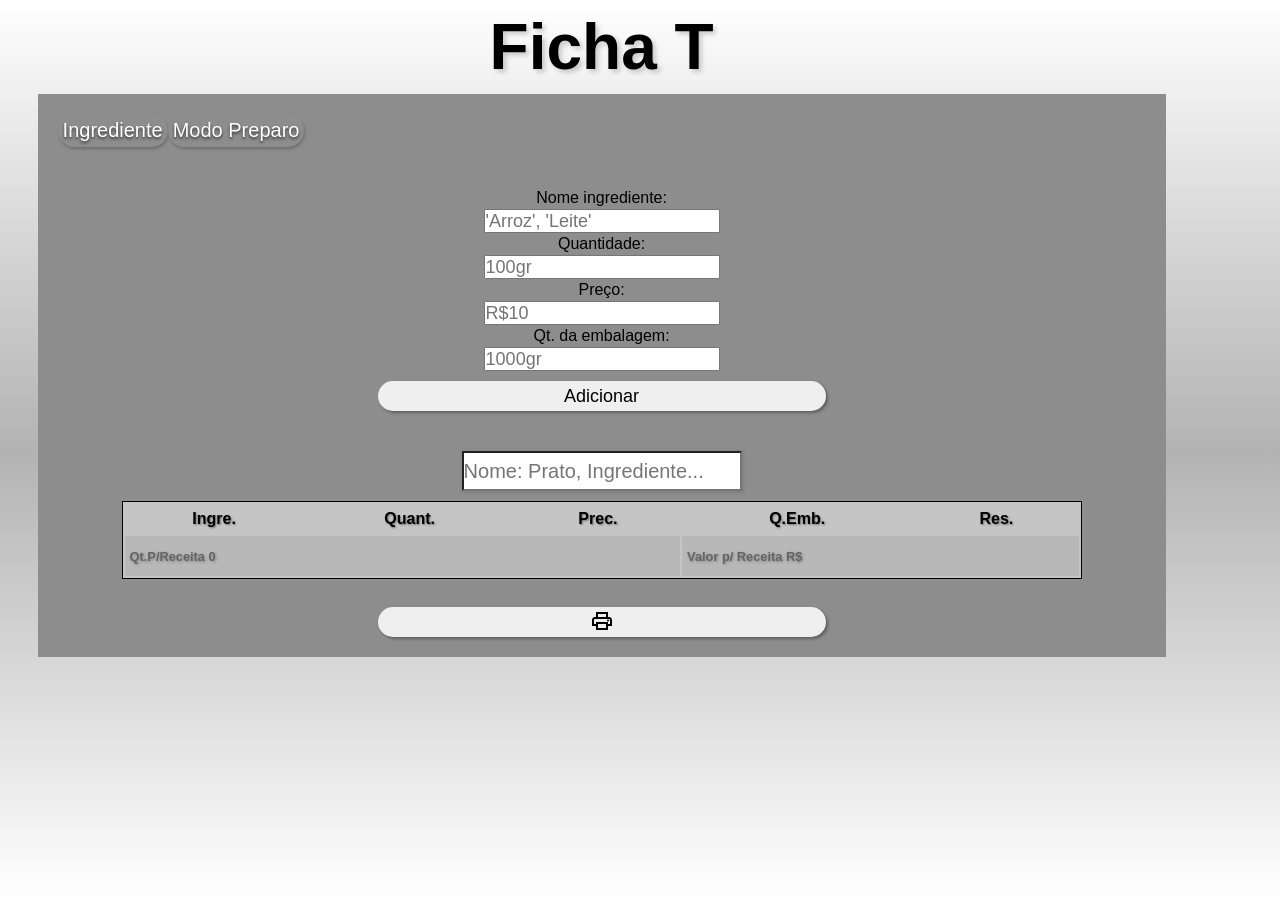
==== index.html @ 8713e7ef "versao 0.9.3" ====
<!DOCTYPE html>
<html lang="pt-br">
<head>
    <meta charset="UTF-8">
    <meta http-equiv="X-UA-Compatible" content="IE=edge">
    <meta name="viewport" content="width=device-width, initial-scale=1.0">
    <link rel="stylesheet" href="style/MediQery.css">
    <link rel="stylesheet" href="https://fonts.googleapis.com/css2?family=Material+Symbols+Outlined:opsz,wght,FILL,GRAD@48,400,0,0" />
    <link rel="stylesheet" href="style/style.css">
    <title>Ficha T</title>
</head>
<body>
    <header>
        <h1> Ficha T</h1>
        
    </header>
    <menu id="menu">
        <button onclick="trocarAba(1)" id="AbaIngrediente">Ingrediente</button>
        <button onclick="trocarAba(2)" id="AbaModo">Modo Preparo</button>
    </menu>
    
        <div class="aba1" id="espec" style="display: block;">
            <p>Nome ingrediente: <br> <input placeholder="'Arroz', 'Leite'" class="inputInspec" type="text" name="Ingrediente" id="txtingrediente"></p>
            <p>Quantidade: <br> <input placeholder="100gr" class="inputInspec" type="number" name="Quantidade" id="quantidade"></p>
            <p>Preço: <br> <input placeholder="R$10" class="inputInspec" type="number" name="Preço" id="preco"></p>
            <p>Qt. da embalagem: <br> <input placeholder="1000gr"  class="inputInspec"type="number" name="QuantoidadeEmbalagem" id="quantiaembalagem"></p>
            <input class="inputInspec" type="button" value="Adicionar" id="btnAdd" onclick="AdicionarIngrediente()" >
        </div>
        
        
        <div class="aba2" style="display: none;" id="Observacao">
            <p id="Preparo">Adicionar Metodo de preparo:</p><br>
            <p><textarea id="textarea"> </textarea></p><br>

            <input class="inputInspec" type="button" value="Adicionar Obs." id="btnAddObs" onclick="adicionarComentario()">
        </div>
        <div >
            <table id="tabela" >
                <input type="text" name="Nome" id="Nome" placeholder="Nome: Prato, Ingrediente...">
                <tr >
                    <Th>Ingre.</Th>
                    <th>Quant.</th>
                    <Th>Prec.</Th>
                    <th>Q.Emb.</th>
                    <th>Res.</th>
                </tr>
                <tfoot>
                    <td class ="tfoot" colspan="3">Qt.P/Receita <a id="TotalQuantia" > 0</a></td>
                    <td colspan="2" class="valor">Valor p/ Receita R$<a id="TotalSoma"></a></td> </td>
                </tfoot>
            </table>
            <br>
            <button  id="imprimir" onclick="imprimir()"><span class="material-symbols-outlined">
                print
                </span>
            </button>
        </div>

        
    <script src="script/script.js">

    </script>
</body>
</html>
---- style/MediQery.css ----
@charset "UTF-8";
@media print {
    *{
        margin: 0px;
        padding: 0px;
        font-family: sans-serif;
    }
    header{
       display: none;
    }
    body{
        width: 100%;
        background-image: linear-gradient(to top, rgb(255, 255, 255) , rgb(179, 179, 179), rgb(255, 255, 255)  );
        background-repeat: no-repeat;
        background-attachment: fixed;
        background-size: cover;
    }
    
    div{
        display: none;
        
    
    }
    p{
        display: none;
    }
    div#espec{
        display: none;
    }
    #btnAdd{
        display: none;
        width: 35vw;
        height: 30px;
        margin-top: 10px;
        border-radius: 20px;
        border: 0px;
        box-sizing: border-box;
        outline: 0;
        box-shadow: 2px 2px 3px rgba(0, 0, 0, 0.327);
        
    }
    .inputInspec{
        display: none;
        height: 20px;
        max-width: 40vw;
        outline: 0;
        font-size: large;
        
    }
    #tabela{
        width: 75vw;
      
        
    }
    table{
        
     background-color: #c5c5c5;
    
     margin:auto;
     border: 1px solid black;
    
    
    
    }
    th{
       
        width: 100%;
        height: 30px;
        text-shadow: 1px 1px 2px rgba(0, 0, 0, 0.432);
    
    }
    tr{
        height: 30px;
        width: 100%;
        
    }
    
    td{ /* WORDBREAK da quebra de ingrediente*/
     word-break: break-all;
        padding: 5px;
       
        width: 40px;
        height: 30px;
       
       
    }
    .btn{
        display: none;
     width: 15px;
     height: 15px;
    
    }
    .delete{
        display: none;
        width: 100%;
        height: 100%;
        background-color: rgba(255, 0, 0, 0.57);
        color: white;
        border: 0;
        box-shadow: 0px 0px 2px black;
    }
    
    #Observacao{
        display: none;
        text-align: center;
        
    
    }
    #textarea{
        display: none;
        height: 100px;
        width: 90%;
    
    
        margin: 0px;
       
    }
    #btnAddObs{
        display: none;
       
        width: 35vw;
        height: 30px;
        margin-top: 10px;
        border-radius: 20px;
        border: 0px;
        box-sizing: border-box;
        outline: 0;
        box-shadow: 2px 2px 3px rgba(0, 0, 0,)
        
    }
    #menu{
        display: none;
        background-color: #8d8d8d;
        color: white;
        display: flex;
        width: 85vw;
        margin: auto;
        padding: 20px;
        
    
    }
    #menu > button{
        display: none;
    }
    .tfoot{
        background-color: rgba(57, 60, 60, 0.096);
        font-size: 0.8em;
        font-weight: bold;
        color: rgb(100, 100, 100);
        text-shadow: 1px 1px 3px rgba(14, 14, 14, 0.31);
    }
    .valor {
        background-color: rgba(57, 60, 60, 0.096);
    font-size: 0.8em;
    font-weight: bold;
    color: rgb(100, 100, 100);
    text-shadow: 1px 1px 3px rgba(14, 14, 14, 0.31);
    }
    #textarea{
        font-size: 1.1rem;
    }
    #Preparo{
        font-size: 1.3rem;
        font-weight: bold;
        text-shadow: 1px 1px 4px rgba(0, 0, 0, 0.368);
    }    
    #imprimir{
        display: none;
        width: 35vw;
        height: 30px;
        margin-top: 10px;
        margin: auto;
        border-radius: 20px;
        border: 0px;
        box-sizing: border-box;
        outline: 0;
        box-shadow: 2px 2px 3px rgba(0, 0, 0,)
    }
}
---- style/style.css ----
@charset "UTF_8";


*{
    margin: 0px;
    padding: 0px;
    font-family: sans-serif;
}
header{
    text-align: center;
    padding: 10px;
    font-size: 2em;
    text-shadow: 3px 3px 5px rgba(0, 0, 0, 0.193);
}
body{
    width: 94vw;
    background-image: linear-gradient(to top, rgb(255, 255, 255) , rgb(179, 179, 179), rgb(255, 255, 255)  );
    background-repeat: no-repeat;
    background-attachment: fixed;
    background-size: cover;
}

div{
    display: block;
    background-color: #8d8d8d;
    width: 85vw;
    margin: auto;
    padding: 20px;

}
div#espec{
    text-align: center;
    line-height: 22px;
}
#btnAdd{
    width: 35vw;
    height: 30px;
    margin-top: 10px;
    border-radius: 20px;
    border: 0px;
    box-sizing: border-box;
    outline: 0;
    box-shadow: 2px 2px 3px rgba(0, 0, 0, 0.327);
    
}
.inputInspec{
    height: 20px;
    max-width: 40vw;
    outline: 0;
    font-size: large;
    
}
#tabela{
    width: 75vw;
  
    
}
table{
    
 background-color: #c5c5c5;

 margin:auto;
 border: 1px solid black;



}
th{
   
    width: 40px;
    height: 30px;
    text-shadow: 1px 1px 2px rgba(0, 0, 0, 0.432);

}
tr{
    height: 30px;
    width: 40px;
    
}

td{ /* WORDBREAK da quebra de ingrediente*/
 word-break: break-all;
    padding: 5px;
   
    width: 40px;
    height: 30px;
   
   
}
.btn{
 width: 15px;
 height: 15px;

}
.delete{
    width: 100%;
    height: 100%;
    background-color: rgba(255, 0, 0, 0.57);
    color: white;
    border: 0;
    box-shadow: 0px 0px 2px black;
}

#Observacao{
    text-align: center;
    

}
#textarea{
    height: 100px;
    width: 90%;


    margin: 0px;
   
}
#btnAddObs{
    width: 35vw;
    height: 30px;
    margin-top: 10px;
    border-radius: 20px;
    border: 0px;
    box-sizing: border-box;
    outline: 0;
    box-shadow: 2px 2px 3px rgba(0, 0, 0,)
    
}
#menu{
    background-color: #8d8d8d;
    color: white;
    display: flex;
    width: 85vw;
    margin: auto;
    padding: 20px;
    

}
#menu > button{
    padding: 5px;
    background-color: #8d8d8d;
    border: 0;
    font-size: 20px;
    color: white;
    text-shadow: 0px 2px 3px rgba(0, 0, 0, 0.626);
    box-shadow: 1px 2px 3px rgba(0, 0, 0, 0.225);
    border-radius: 20px;
}
#menu > button:hover{
    padding: 5px;
    background-color: #36313129;
    border: 0;
    font-size: 20px;
    color: white;
    text-shadow: 0px 2px 3px rgba(0, 0, 0, 0.436);
    cursor: pointer;
    border-radius: 20px;
    box-shadow: 1px 1px 2px rgba(0, 0, 0, 0.333);
}
.tfoot{
    background-color: rgba(57, 60, 60, 0.096);
    font-size: 0.8em;
    font-weight: bold;
    color: rgb(100, 100, 100);
    text-shadow: 1px 1px 3px rgba(14, 14, 14, 0.31);
}
.valor {
    background-color: rgba(57, 60, 60, 0.096);
font-size: 0.8em;
font-weight: bold;
color: rgb(100, 100, 100);
text-shadow: 1px 1px 3px rgba(14, 14, 14, 0.31);
}
#textarea{
    font-size: 1.1rem;
}
#Preparo{
    font-size: 1.3rem;
    font-weight: bold;
    text-shadow: 1px 1px 4px rgba(0, 0, 0, 0.368);
}
#Nome{
    display: block;
    width: 280px;
    height: 40px;
    font-size: 20px;
    margin: auto;
    margin-bottom: 10px;
    outline: 0;
    box-sizing: border-box;
    box-shadow: 1px 1px 4px rgba(0, 0, 0, 0.155);
}
#imprimir{
    display: block;
    margin: auto;
    width: 35vw;
    height: 30px;
    margin-top: 10px;
    border-radius: 20px;
    border: 0px;
    box-sizing: border-box;
    outline: 0;
    box-shadow: 2px 2px 3px rgba(0, 0, 0, 0.327);
    
}
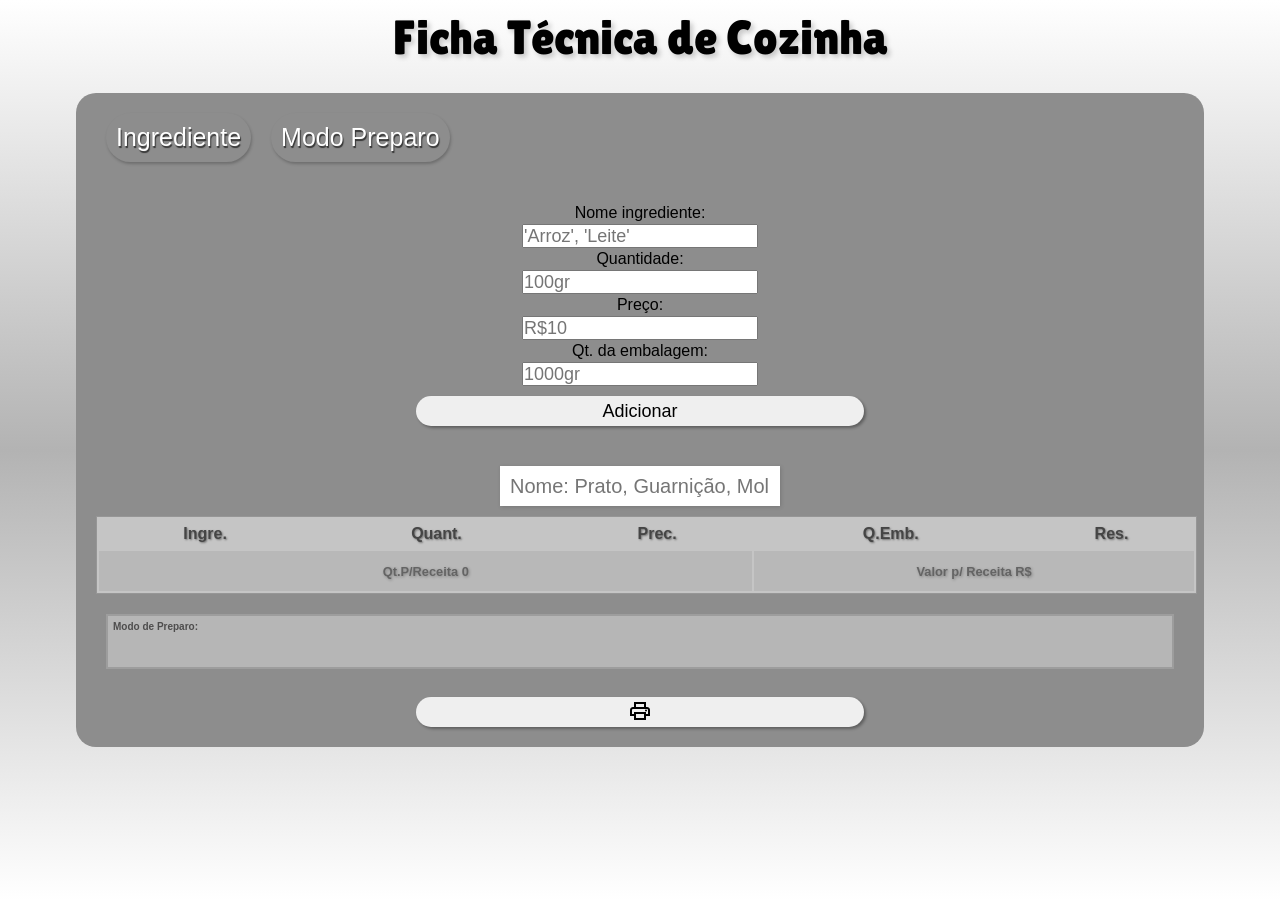
==== commit d0865719: "Ver~sa -1" ====
--- a/index.html
+++ b/index.html
@@ -11,7 +11,9 @@
 </head>
 <body>
     <header>
-        <h1> Ficha T</h1>
+        <h1> Ficha Técnica de Cozinha</h1>
+        <br>
+       
         
     </header>
     <menu id="menu">
@@ -32,11 +34,11 @@
             <p id="Preparo">Adicionar Metodo de preparo:</p><br>
             <p><textarea id="textarea"> </textarea></p><br>
 
-            <input class="inputInspec" type="button" value="Adicionar Obs." id="btnAddObs" onclick="adicionarComentario()">
+            <input class="inputInspec" type="button" value="Adicionar Obs." id="btnAddObs" onclick="adicionarComentario()" >
         </div>
-        <div >
+        <div id="CampoTabela">
             <table id="tabela" >
-                <input type="text" name="Nome" id="Nome" placeholder="Nome: Prato, Ingrediente...">
+                <input type="text" name="Nome" id="Nome" placeholder="Nome: Prato, Guarnição, Molho...">
                 <tr >
                     <Th>Ingre.</Th>
                     <th>Quant.</th>
@@ -49,6 +51,14 @@
                     <td colspan="2" class="valor">Valor p/ Receita R$<a id="TotalSoma"></a></td> </td>
                 </tfoot>
             </table>
+            <div id="ModoPreparo">
+                <h3>Modo de Preparo:</h3>
+                <Ol id="ListaModo" type="1">
+                
+                </Ol>
+                 
+    
+            </div>
             <br>
             <button  id="imprimir" onclick="imprimir()"><span class="material-symbols-outlined">
                 print
@@ -56,6 +66,7 @@
             </button>
         </div>
 
+
         
     <script src="script/script.js">
 
--- a/style/MediQery.css
+++ b/style/MediQery.css
@@ -164,16 +164,9 @@
         font-weight: bold;
         text-shadow: 1px 1px 4px rgba(0, 0, 0, 0.368);
     }    
-    #imprimir{
+    button#imprimir{
         display: none;
-        width: 35vw;
-        height: 30px;
-        margin-top: 10px;
-        margin: auto;
-        border-radius: 20px;
-        border: 0px;
-        box-sizing: border-box;
-        outline: 0;
-        box-shadow: 2px 2px 3px rgba(0, 0, 0,)
+      
+        
     }
 }
--- a/style/style.css
+++ b/style/style.css
@@ -1,6 +1,7 @@
 @charset "UTF_8";
-
-
+@import url('https://fonts.googleapis.com/css2?family=Lilita+One&display=swap');
+
+@media only screen and (min-width: 320px){
 *{
     margin: 0px;
     padding: 0px;
@@ -8,12 +9,20 @@
 }
 header{
     text-align: center;
+}
+header > h1{
+    font-family: "Lilita One";
+    font-weight: 100;
     padding: 10px;
-    font-size: 2em;
+    font-size: 3em;
     text-shadow: 3px 3px 5px rgba(0, 0, 0, 0.193);
 }
+header > p{
+    font-size: 0.2em;
+}
 body{
-    width: 94vw;
+   margin: auto;
+    width: 99vw;
     background-image: linear-gradient(to top, rgb(255, 255, 255) , rgb(179, 179, 179), rgb(255, 255, 255)  );
     background-repeat: no-repeat;
     background-attachment: fixed;
@@ -26,12 +35,21 @@
     width: 85vw;
     margin: auto;
     padding: 20px;
+  
+   
 
 }
 div#espec{
+    display: none;
     text-align: center;
     line-height: 22px;
 }
+div#Observacao{
+    display: block;
+    color: white;
+    text-align: center;
+}
+
 #btnAdd{
     width: 35vw;
     height: 30px;
@@ -50,39 +68,43 @@
     font-size: large;
     
 }
+#CampoTabela{
+    border-radius: 0px 0px 20px 20px;
+}
 #tabela{
-    width: 75vw;
-  
+    width: 86vw;
+  margin: auto;
     
 }
 table{
     
  background-color: #c5c5c5;
-
+ 
  margin:auto;
- border: 1px solid black;
-
-
-
-}
+ border: 1px solid rgba(90, 90, 90, 0.444);
+
+
+
+}
+
 th{
-   
-    width: 40px;
+    color: rgb(69, 69, 69);
+    width: 30px;
     height: 30px;
     text-shadow: 1px 1px 2px rgba(0, 0, 0, 0.432);
 
 }
 tr{
     height: 30px;
-    width: 40px;
+    width: 30px;
     
 }
 
 td{ /* WORDBREAK da quebra de ingrediente*/
  word-break: break-all;
     padding: 5px;
-   
-    width: 40px;
+    text-align: center;
+    width: 30px;
     height: 30px;
    
    
@@ -100,12 +122,6 @@
     border: 0;
     box-shadow: 0px 0px 2px black;
 }
-
-#Observacao{
-    text-align: center;
-    
-
-}
 #textarea{
     height: 100px;
     width: 90%;
@@ -115,46 +131,95 @@
    
 }
 #btnAddObs{
-    width: 35vw;
+    width: 40vw;
     height: 30px;
     margin-top: 10px;
     border-radius: 20px;
     border: 0px;
     box-sizing: border-box;
     outline: 0;
-    box-shadow: 2px 2px 3px rgba(0, 0, 0,)
-    
-}
+    box-shadow: 2px 2px 3px rgba(0, 0, 0,);
+    transition: transform .5s;
+    
+}
+
+#ModoPreparo{
+    display: block;
+    background-color: #b6b6b6;
+    width: 80vw;
+    margin: auto;
+    padding: 20px;
+    margin-top: 20px;
+    border: 2px solid rgba(93, 93, 93, 0.282);
+    color: rgb(78, 77, 77);
+  
+   
+}
+#ModoPreparo > h3{
+    font-size: 10px;
+    margin: 0px;
+    position: relative;
+    top: -15px;
+    left: -15px;
+}
+li.MP{
+    
+    display: flex;
+    border: 1px thick black;
+    word-break: break-all;
+}
+button.deleteMP{
+    display: block;
+    
+    float: right;
+   
+   background-color: transparent;
+   border: 0px;
+  
+
+}
+#btnAddObs:hover{
+    transform: scale(1.1); /* aumentar o tamanho da imagem ao passar o mouse */
+  transition: transform 0.5s; 
+  box-shadow: 2px 2px 3px rgba(0, 0, 0, 0.296);
+    
+}
+
 #menu{
     background-color: #8d8d8d;
     color: white;
     display: flex;
     width: 85vw;
     margin: auto;
+    
     padding: 20px;
+    border-radius: 20px 20px 0px 0px;
     
 
 }
 #menu > button{
-    padding: 5px;
+    padding: 10px;
+    margin: 0px 10px;
     background-color: #8d8d8d;
     border: 0;
-    font-size: 20px;
-    color: white;
-    text-shadow: 0px 2px 3px rgba(0, 0, 0, 0.626);
+    border-radius: 30px;
+    font-size: 25px;
+    color: white;
+    text-shadow: 1px 2px 1px rgba(0, 0, 0, 0.626);
     box-shadow: 1px 2px 3px rgba(0, 0, 0, 0.225);
-    border-radius: 20px;
+ 
 }
 #menu > button:hover{
-    padding: 5px;
-    background-color: #36313129;
-    border: 0;
-    font-size: 20px;
-    color: white;
-    text-shadow: 0px 2px 3px rgba(0, 0, 0, 0.436);
+    
+    background-color: none;
+    border: #8d8d8d;
+    font-size: 25px;
+    color: white;
+    text-shadow: 2px 2px 5px #2c2c2c;
+    box-shadow: 0px 0px 20px #8d8d8d;
     cursor: pointer;
-    border-radius: 20px;
-    box-shadow: 1px 1px 2px rgba(0, 0, 0, 0.333);
+   
+    transition: 1s;
 }
 .tfoot{
     background-color: rgba(57, 60, 60, 0.096);
@@ -171,7 +236,7 @@
 text-shadow: 1px 1px 3px rgba(14, 14, 14, 0.31);
 }
 #textarea{
-    font-size: 1.1rem;
+    font-size: 1.2rem;
 }
 #Preparo{
     font-size: 1.3rem;
@@ -183,6 +248,8 @@
     width: 280px;
     height: 40px;
     font-size: 20px;
+    border: 0;
+    padding: 10px;
     margin: auto;
     margin-bottom: 10px;
     outline: 0;
@@ -197,8 +264,9 @@
     margin-top: 10px;
     border-radius: 20px;
     border: 0px;
-    box-sizing: border-box;
+    
     outline: 0;
     box-shadow: 2px 2px 3px rgba(0, 0, 0, 0.327);
     
-}+}
+}
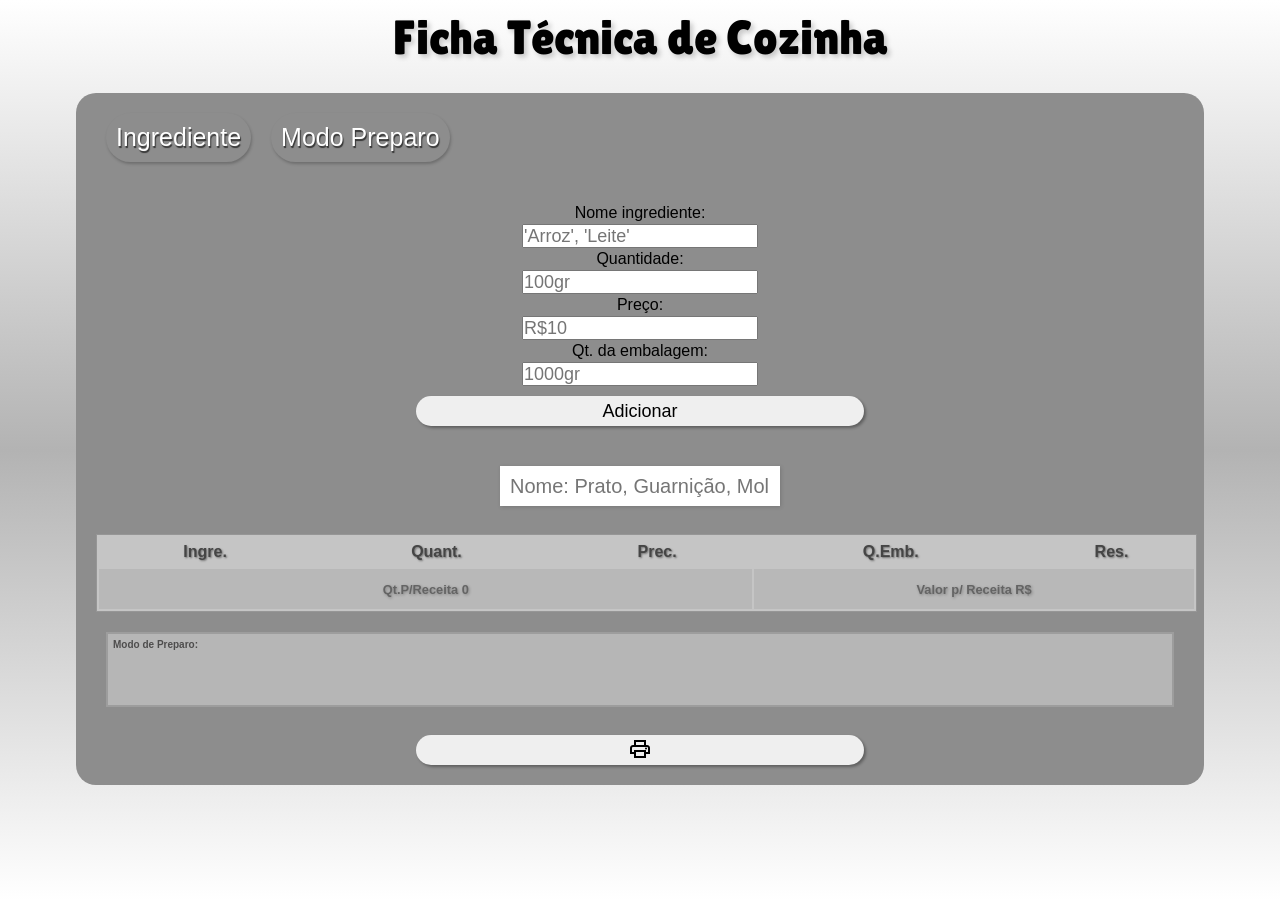
==== commit 15f80ed2: "a" ====
--- a/index.html
+++ b/index.html
@@ -38,8 +38,9 @@
         </div>
         <div id="CampoTabela">
             <table id="tabela" >
-                <input type="text" name="Nome" id="Nome" placeholder="Nome: Prato, Guarnição, Molho...">
+                <input type="text" name="Nome" id="Nome" placeholder="Nome: Prato, Guarnição, Molho...">    <br>
                 <tr >
+                    
                     <Th>Ingre.</Th>
                     <th>Quant.</th>
                     <Th>Prec.</Th>
--- a/style/style.css
+++ b/style/style.css
@@ -269,4 +269,26 @@
     box-shadow: 2px 2px 3px rgba(0, 0, 0, 0.327);
     
 }
-}
+#ListaModo{
+    word-break: break-all;
+    padding: 10px;
+    width: 100%;
+    
+    
+}
+.delete1{
+    padding: 5px;
+    
+    
+    
+    background-color: rgb(255, 87, 87);
+    border: 0;
+    color: white;
+}
+.Listaz{
+    margin-top: 10px;
+    display: flex;
+    justify-content: space-between;
+    text-indent: 15px;
+}
+}
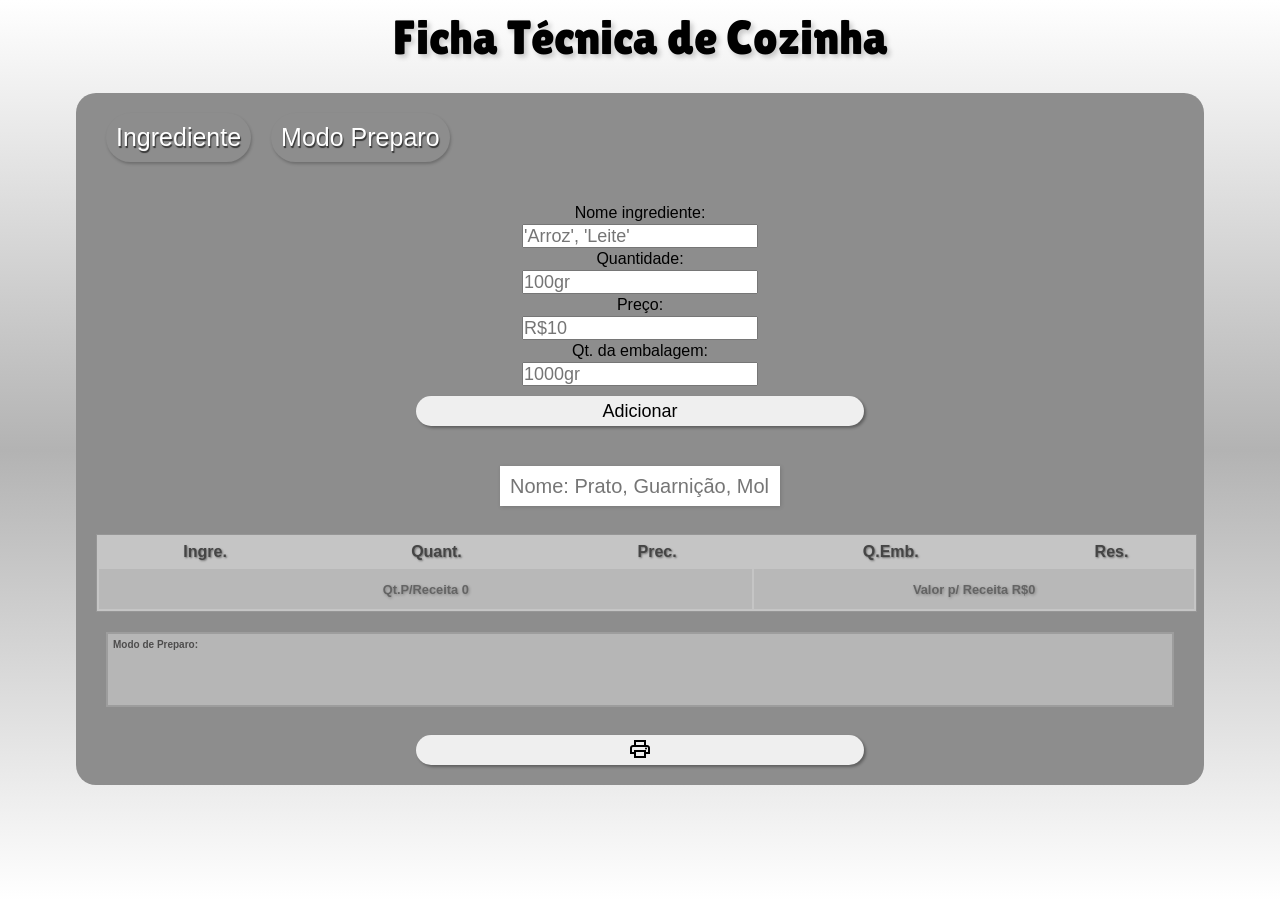
==== commit 077dbe49: "Versão fuinha1.0" ====
--- a/index.html
+++ b/index.html
@@ -39,6 +39,7 @@
         <div id="CampoTabela">
             <table id="tabela" >
                 <input type="text" name="Nome" id="Nome" placeholder="Nome: Prato, Guarnição, Molho...">    <br>
+
                 <tr >
                     
                     <Th>Ingre.</Th>
@@ -47,11 +48,16 @@
                     <th>Q.Emb.</th>
                     <th>Res.</th>
                 </tr>
+
+
                 <tfoot>
-                    <td class ="tfoot" colspan="3">Qt.P/Receita <a id="TotalQuantia" > 0</a></td>
-                    <td colspan="2" class="valor">Valor p/ Receita R$<a id="TotalSoma"></a></td> </td>
+                    <td class="tfoot" colspan="3">Qt.P/Receita <span id="TotalQuantia">0</span></td>
+
+<td colspan="2" class="tfoot">Valor p/ Receita R$<span id="TotalSoma">0</span></td>
                 </tfoot>
             </table>
+
+
             <div id="ModoPreparo">
                 <h3>Modo de Preparo:</h3>
                 <Ol id="ListaModo" type="1">
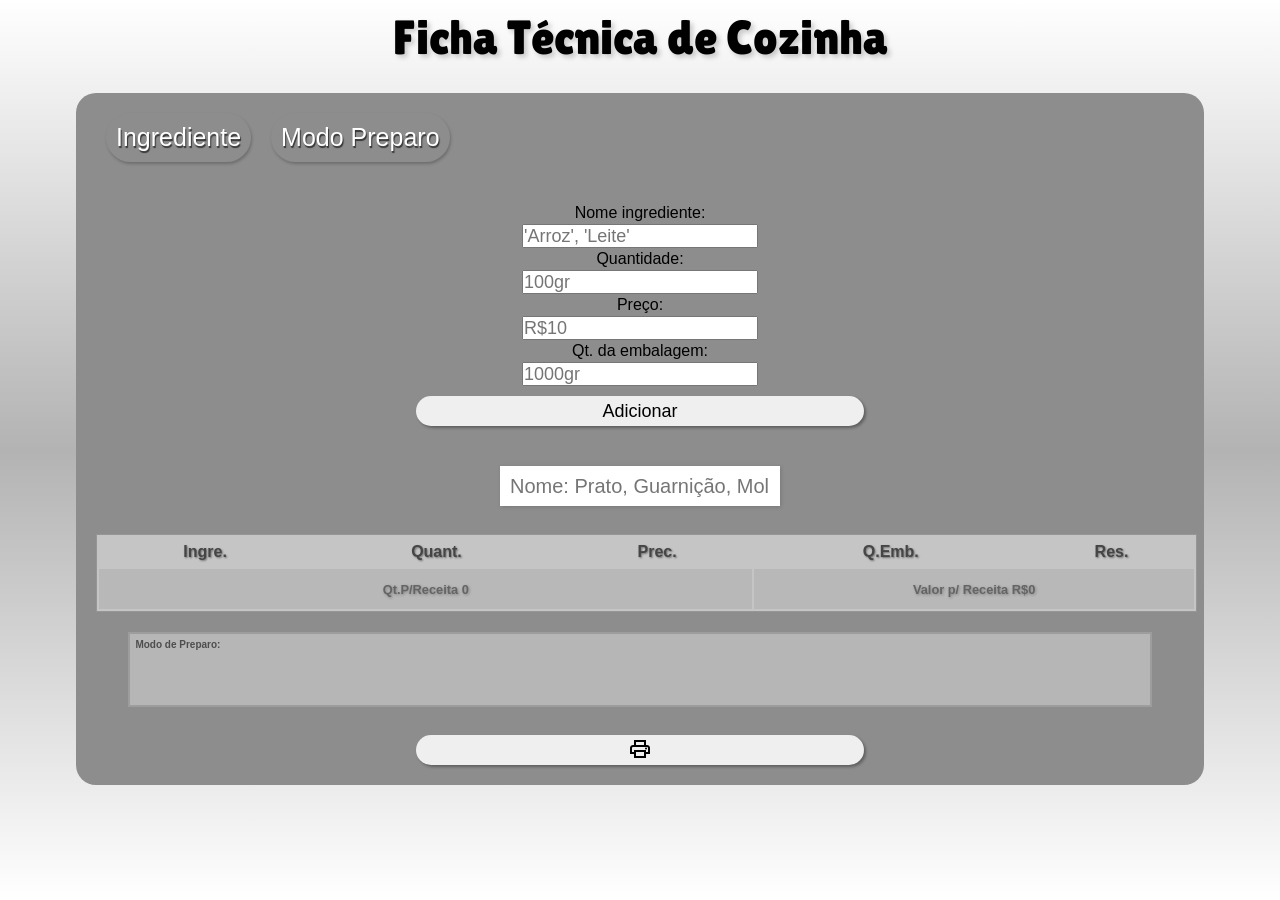
==== commit 25724b86: "vesão fuinha 1.3" ====
--- a/index.html
+++ b/index.html
@@ -74,7 +74,11 @@
         </div>
 
 
-        
+        <footer>
+            <div class="datetime" style="display: none;">
+              <span id="date"></span> | <span id="time"></span>
+            </div>
+          </footer>
     <script src="script/script.js">
 
     </script>
--- a/style/MediQery.css
+++ b/style/MediQery.css
@@ -6,10 +6,21 @@
         font-family: sans-serif;
     }
     header{
-       display: none;
+        text-align: center;
+        margin: 0px;
+        padding: 0px;
+    }
+    header > h1{
+        font-family: "Lilita One";
+        font-size: 3em;
+        text-shadow: 3px 3px 5px rgba(0, 0, 0, 0.193);
+    }
+    header > p{
+        font-size: 0.2em;
     }
     body{
-        width: 100%;
+       margin: auto;
+        width: 99vw;
         background-image: linear-gradient(to top, rgb(255, 255, 255) , rgb(179, 179, 179), rgb(255, 255, 255)  );
         background-repeat: no-repeat;
         background-attachment: fixed;
@@ -17,16 +28,30 @@
     }
     
     div{
-        display: none;
-        
-    
-    }
-    p{
+        height: 100%;
+        display: block;
+        background-color: #8d8d8d;
+        width: 85vw;
+        margin: auto;
+        padding: 20px;
+      
+       
+    
+    }
+    div > p{
         display: none;
     }
     div#espec{
         display: none;
-    }
+        text-align: center;
+        line-height: 22px;
+    }
+    div#Observacao{
+        display: none;
+        color: white;
+        text-align: center;
+    }
+    
     #btnAdd{
         display: none;
         width: 35vw;
@@ -37,7 +62,12 @@
         box-sizing: border-box;
         outline: 0;
         box-shadow: 2px 2px 3px rgba(0, 0, 0, 0.327);
-        
+        transition: transform 0.5s; 
+    }
+    #btnAdd:hover{
+        transform: scale(1.1); /* aumentar o tamanho da imagem ao passar o mouse */
+        transition: transform 0.5s; 
+        box-shadow: 2px 2px 3px rgba(0, 0, 0, 0.296);
     }
     .inputInspec{
         display: none;
@@ -47,39 +77,43 @@
         font-size: large;
         
     }
+    #CampoTabela{
+        border-radius: 0px 0px 20px 20px;
+    }
     #tabela{
-        width: 75vw;
-      
+        width: 86vw;
+      margin: auto;
         
     }
     table{
         
      background-color: #c5c5c5;
-    
+     
      margin:auto;
-     border: 1px solid black;
-    
-    
-    
-    }
+     border: 1px solid rgba(90, 90, 90, 0.444);
+    
+    
+    
+    }
+    
     th{
-       
-        width: 100%;
+        color: rgb(69, 69, 69);
+        width: 30px;
         height: 30px;
         text-shadow: 1px 1px 2px rgba(0, 0, 0, 0.432);
     
     }
     tr{
         height: 30px;
-        width: 100%;
+        width: 30px;
         
     }
     
     td{ /* WORDBREAK da quebra de ingrediente*/
      word-break: break-all;
         padding: 5px;
-       
-        width: 40px;
+        text-align: center;
+        width: 30px;
         height: 30px;
        
        
@@ -90,7 +124,7 @@
      height: 15px;
     
     }
-    .delete{
+    .delete, .delete1{
         display: none;
         width: 100%;
         height: 100%;
@@ -99,15 +133,7 @@
         border: 0;
         box-shadow: 0px 0px 2px black;
     }
-    
-    #Observacao{
-        display: none;
-        text-align: center;
-        
-    
-    }
     #textarea{
-        display: none;
         height: 100px;
         width: 90%;
     
@@ -117,30 +143,95 @@
     }
     #btnAddObs{
         display: none;
-       
-        width: 35vw;
+        width: 40vw;
         height: 30px;
         margin-top: 10px;
         border-radius: 20px;
         border: 0px;
         box-sizing: border-box;
         outline: 0;
-        box-shadow: 2px 2px 3px rgba(0, 0, 0,)
-        
-    }
+        box-shadow: 2px 2px 3px rgba(0, 0, 0,);
+        transition: transform .5s;
+        
+    }
+    
+    #ModoPreparo{
+        display: block;
+        background-color: #b6b6b6;
+        width: 80vw;
+        margin: auto;
+        padding: 20px;
+        margin-top: 20px;
+        border: 2px solid rgba(93, 93, 93, 0.282);
+        color: rgb(78, 77, 77);
+      
+       
+    }
+    #ModoPreparo > h3{
+        font-size: 10px;
+        margin: 0px;
+        position: relative;
+        top: -15px;
+        left: -15px;
+    }
+    li.MP{
+        
+        display: flex;
+        border: 1px thick black;
+        word-break: break-all;
+    }
+    button.deleteMP{
+        display: none;
+        
+        float: right;
+       
+       background-color: transparent;
+       border: 0px;
+      
+    
+    }
+    #btnAddObs:hover{
+        transform: scale(1.1); /* aumentar o tamanho da imagem ao passar o mouse */
+      transition: transform 0.5s; 
+      box-shadow: 2px 2px 3px rgba(0, 0, 0, 0.296);
+        
+    }
+    
     #menu{
-        display: none;
         background-color: #8d8d8d;
         color: white;
-        display: flex;
+        display: none;
         width: 85vw;
         margin: auto;
+        
         padding: 20px;
+        border-radius: 20px 20px 0px 0px;
         
     
     }
     #menu > button{
-        display: none;
+        padding: 10px;
+        margin: 0px 10px;
+        background-color: #8d8d8d;
+        border: 0;
+        border-radius: 30px;
+        font-size: 25px;
+        color: white;
+        text-shadow: 1px 2px 1px rgba(0, 0, 0, 0.626);
+        box-shadow: 1px 2px 3px rgba(0, 0, 0, 0.225);
+     
+    }
+    #menu > button:hover{
+        
+        background-color: none;
+        border: #8d8d8d;
+        font-size: 25px;
+        color: white;
+        text-shadow: 2px 2px 5px #2c2c2c;
+        box-shadow: 0px 0px 20px #8d8d8d;
+        cursor: pointer;
+       
+        transition: 1s;
     }
     .tfoot{
         background-color: rgba(57, 60, 60, 0.096);
@@ -157,16 +248,76 @@
     text-shadow: 1px 1px 3px rgba(14, 14, 14, 0.31);
     }
     #textarea{
-        font-size: 1.1rem;
+        font-size: 1.2rem;
     }
     #Preparo{
         font-size: 1.3rem;
         font-weight: bold;
         text-shadow: 1px 1px 4px rgba(0, 0, 0, 0.368);
-    }    
-    button#imprimir{
-        display: none;
-      
-        
-    }
-}
+    }
+    #Nome{
+        display: block;
+        width: 280px;
+        height: 40px;
+        font-size: 25px;
+        border: 0;
+        text-align: center;
+        padding: 10px;
+        margin: auto;
+        margin-bottom: 10px;
+        outline: 0;
+        
+    }
+    #imprimir{
+        display: none;
+        margin: auto;
+        width: 35vw;
+        height: 30px;
+        margin-top: 10px;
+        border-radius: 20px;
+        border: 0px;
+        transition: transform 0.5s; 
+        outline: 0;
+        box-shadow: 2px 2px 3px rgba(0, 0, 0, 0.327);
+        
+    }
+    #imprimir:hover{
+        transform: scale(1.1); /* aumentar o tamanho da imagem ao passar o mouse */
+        transition: transform 0.5s; 
+        box-shadow: 2px 2px 3px rgba(0, 0, 0, 0.296);
+    }
+    div#ModoPreparo{
+        width: 90%;
+    }
+    #ListaModo{
+        word-break: break-all;
+        padding: 10px;
+        width: 78vw;
+        justify-content: space-between;
+    }
+    #ListaModo > li {
+        display: flex;
+       
+    
+       padding: 10px;
+       justify-content: space-between;
+     
+    }
+    .delete1{
+        padding: 5px;
+        background-color: rgb(255, 87, 87);
+        border: 0;
+        color: white;
+    }
+    footer {
+        
+        width: 100%;
+        background-color: #333;
+        color: #fff;
+        padding: 10px;
+        position: fixed;
+        bottom: 0;
+        left: 0;
+      }
+    }
+
--- a/style/style.css
+++ b/style/style.css
@@ -59,7 +59,12 @@
     box-sizing: border-box;
     outline: 0;
     box-shadow: 2px 2px 3px rgba(0, 0, 0, 0.327);
-    
+    transition: transform 0.5s; 
+}
+#btnAdd:hover{
+    transform: scale(1.1); /* aumentar o tamanho da imagem ao passar o mouse */
+    transition: transform 0.5s; 
+    box-shadow: 2px 2px 3px rgba(0, 0, 0, 0.296);
 }
 .inputInspec{
     height: 20px;
@@ -264,31 +269,37 @@
     margin-top: 10px;
     border-radius: 20px;
     border: 0px;
-    
+    transition: transform 0.5s; 
     outline: 0;
     box-shadow: 2px 2px 3px rgba(0, 0, 0, 0.327);
     
+}
+#imprimir:hover{
+    transform: scale(1.1); /* aumentar o tamanho da imagem ao passar o mouse */
+    transition: transform 0.5s; 
+    box-shadow: 2px 2px 3px rgba(0, 0, 0, 0.296);
+}
+div#ModoPreparo{
+    width: 90%;
 }
 #ListaModo{
     word-break: break-all;
     padding: 10px;
-    width: 100%;
-    
-    
+    width: 78vw;
+    justify-content: space-between;
+}
+#ListaModo > li {
+    display: flex;
+   
+
+   padding: 10px;
+   justify-content: space-between;
+ 
 }
 .delete1{
     padding: 5px;
-    
-    
-    
     background-color: rgb(255, 87, 87);
     border: 0;
     color: white;
 }
-.Listaz{
-    margin-top: 10px;
-    display: flex;
-    justify-content: space-between;
-    text-indent: 15px;
-}
-}
+}
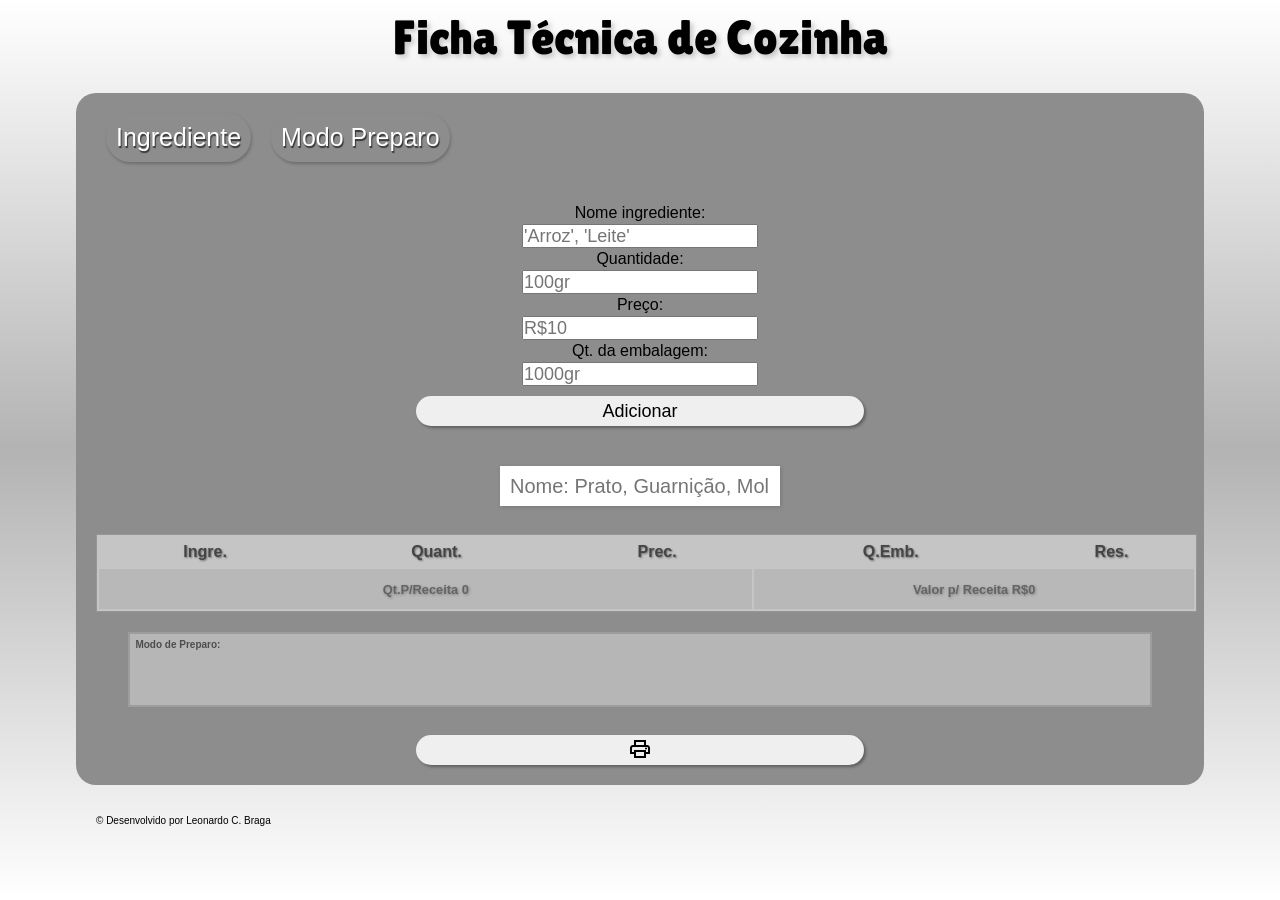
==== commit c1cbc671: "a" ====
--- a/index.html
+++ b/index.html
@@ -1,13 +1,14 @@
 <!DOCTYPE html>
 <html lang="pt-br">
 <head>
+    <script data-ad-client="6568905551" async src="https://pagead2.googlesyndication.com/pagead/js/adsbygoogle.js"></script>
     <meta charset="UTF-8">
     <meta http-equiv="X-UA-Compatible" content="IE=edge">
     <meta name="viewport" content="width=device-width, initial-scale=1.0">
     <link rel="stylesheet" href="style/MediQery.css">
     <link rel="stylesheet" href="https://fonts.googleapis.com/css2?family=Material+Symbols+Outlined:opsz,wght,FILL,GRAD@48,400,0,0" />
     <link rel="stylesheet" href="style/style.css">
-    <title>Ficha T</title>
+    <title>Ficha Técnica para Cozinha</title>
 </head>
 <body>
     <header>
@@ -67,7 +68,7 @@
     
             </div>
             <br>
-            <button  id="imprimir" onclick="imprimir()"><span class="material-symbols-outlined">
+            <button  id="botao_imprimir" onclick="imprimirComAnuncio()"><span class="material-symbols-outlined">
                 print
                 </span>
             </button>
@@ -78,9 +79,39 @@
             <div class="datetime" style="display: none;">
               <span id="date"></span> | <span id="time"></span>
             </div>
+            <div class="datetime"> &#169; Desenvolvido por Leonardo C. Braga</div>
           </footer>
+          
     <script src="script/script.js">
 
     </script>
+    <script async src="https://pagead2.googlesyndication.com/pagead/js/adsbygoogle.js?client=ca-pub-3708022634647494"
+    crossorigin="anonymous"></script>
+
+
+    <script>
+        function imprimirComAnuncio() {
+          // Exibe o anúncio
+          (adsbygoogle = window.adsbygoogle || []).push({});
+        
+          // Aguarda alguns segundos para que o usuário possa visualizar o anúncio
+          setTimeout(function() {
+            // Chama a função de impressão
+            window.print();
+          }, 5000); // Tempo em milissegundos antes de chamar a função de impressão (5 segundos neste exemplo)
+        }
+        </script>
+        <script async src="https://pagead2.googlesyndication.com/pagead/js/adsbygoogle.js?client=ca-pub-3708022634647494"
+        crossorigin="anonymous"></script>
+   <!-- bloco de anuncio -->
+   <ins class="adsbygoogle"
+        style="display:block"
+        data-ad-client="ca-pub-3708022634647494"
+        data-ad-slot="8017212898"
+        data-ad-format="auto"
+        data-full-width-responsive="true"></ins>
+   <script>
+        (adsbygoogle = window.adsbygoogle || []).push({});
+   </script>
 </body>
 </html>
--- a/style/MediQery.css
+++ b/style/MediQery.css
@@ -268,7 +268,7 @@
         outline: 0;
         
     }
-    #imprimir{
+    #botao_imprimir{
         display: none;
         margin: auto;
         width: 35vw;
@@ -281,7 +281,7 @@
         box-shadow: 2px 2px 3px rgba(0, 0, 0, 0.327);
         
     }
-    #imprimir:hover{
+    #botao_imprimir:hover{
         transform: scale(1.1); /* aumentar o tamanho da imagem ao passar o mouse */
         transition: transform 0.5s; 
         box-shadow: 2px 2px 3px rgba(0, 0, 0, 0.296);
@@ -310,7 +310,7 @@
         color: white;
     }
     footer {
-        
+        display: none;
         width: 100%;
         background-color: #333;
         color: #fff;
--- a/style/style.css
+++ b/style/style.css
@@ -261,7 +261,7 @@
     box-sizing: border-box;
     box-shadow: 1px 1px 4px rgba(0, 0, 0, 0.155);
 }
-#imprimir{
+#botao_imprimir{
     display: block;
     margin: auto;
     width: 35vw;
@@ -274,7 +274,7 @@
     box-shadow: 2px 2px 3px rgba(0, 0, 0, 0.327);
     
 }
-#imprimir:hover{
+#botao_imprimir:hover{
     transform: scale(1.1); /* aumentar o tamanho da imagem ao passar o mouse */
     transition: transform 0.5s; 
     box-shadow: 2px 2px 3px rgba(0, 0, 0, 0.296);
@@ -302,4 +302,9 @@
     border: 0;
     color: white;
 }
-}+div.datetime{
+    margin-top: 10px;
+    background-color: transparent;
+    font-size: 10px;
+}
+}
